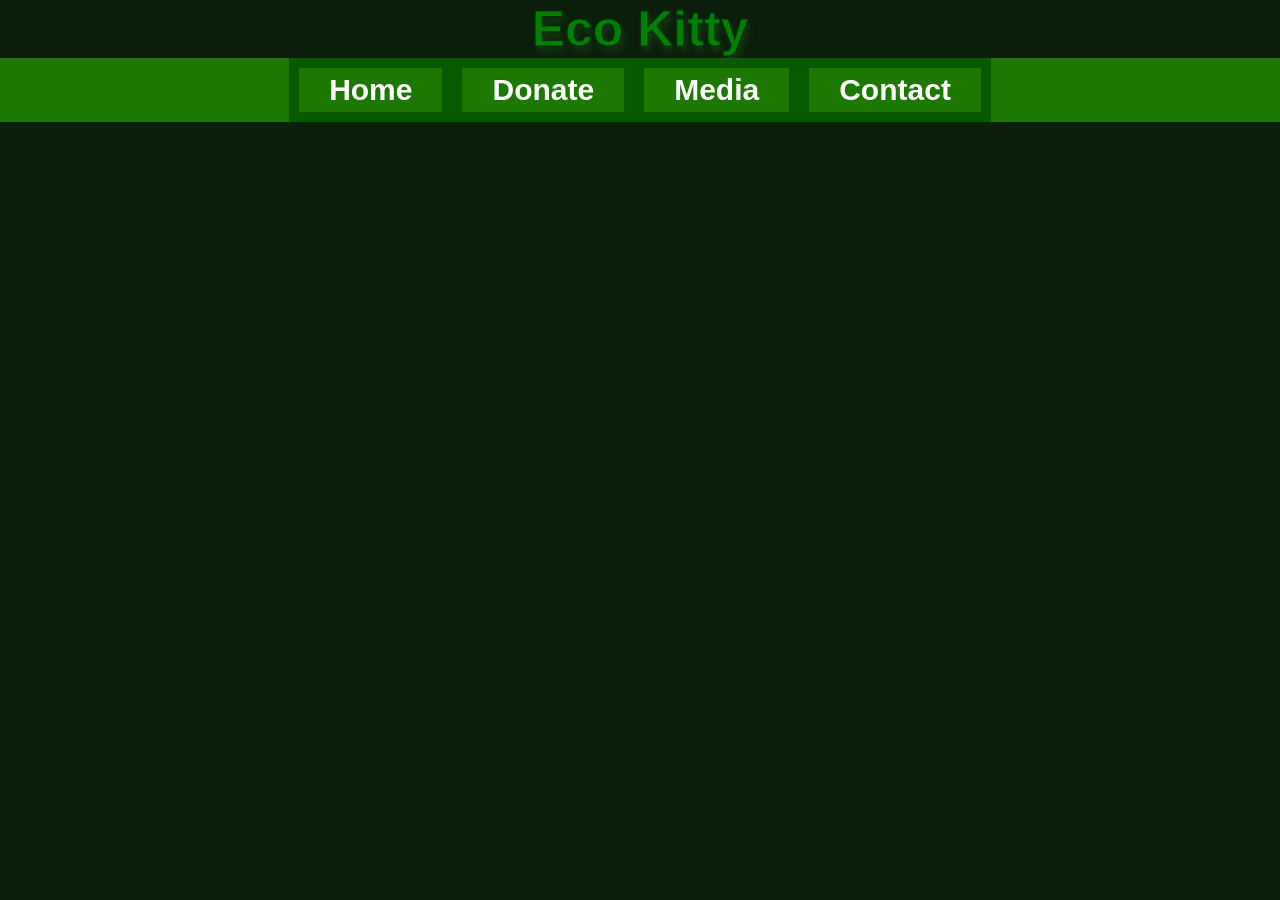
==== donate.html @ 492a4b6e "test 2.0" ====
<!DOCTYPE html>
<html lang="en">
<head>
   <meta charset="UTF-8">
   <title>Donate</title>
   <link rel="stylesheet" href="style.css">
</head>
<body>


<h1><b>Eco Kitty</b></h1>


<ul>
 <li><b><a href="index.html">Home</a></b></li>
 <li><b><a href="donate.html">Donate</a></b></li>
 <li><b><a href="media.html">Media</a></b></li>
 <li><b><a href="website.html">Contact</a></b></li>
</ul>


</body>
</html>
---- style.css ----
body {
 margin: 0;
 padding: 0;
}


ul {
 margin: 1px;
 font-size: 30px
}


ul {
 list-style-type: none;
 background-color: #1c7800;
 display: flex;
 justify-content: center;
 font-family: "Pliant", sans-serif;
 padding: 0;
 margin: 0;
}

ul li a {
 display: block;
 color: #ffffff;
 padding: 5px 30px;
 text-decoration: none;
 border-block-start:10px solid #075a00;
 border-right:10px solid #075a00;
 border-block-end:10px solid #075a00;
 border-left:10px solid #075a00;
 margin: 0px;


}




ul li a:hover {
 background-color: #075a00;
}


h1 {
font-family: "Pliant", sans-serif;font-size: 50px;
 color: green;
 display: flex;
 justify-content: center;
 -webkit-text-stroke: 1px #043211;
 text-shadow: 3px 6px 6px #133a0f;
 padding: 0;
 margin: 0;
}


h2 {
 font-family: "Pliant", sans-serif;font-size: 45px;
 color: #ccffba;
   -webkit-text-stroke: 1px #317ebd;
   text-shadow: 0px 4px 2px #6cff45;
   display: flex;
     justify-content: right;
 padding: 0;
 margin: 0;
}


p {
 font-size: 30px;
 color: #317ebd;
 display: flex;
 justify-content: right;
 padding: 0;
 margin: 0;
}






body  {
 background-color: #0b1e0b;
}
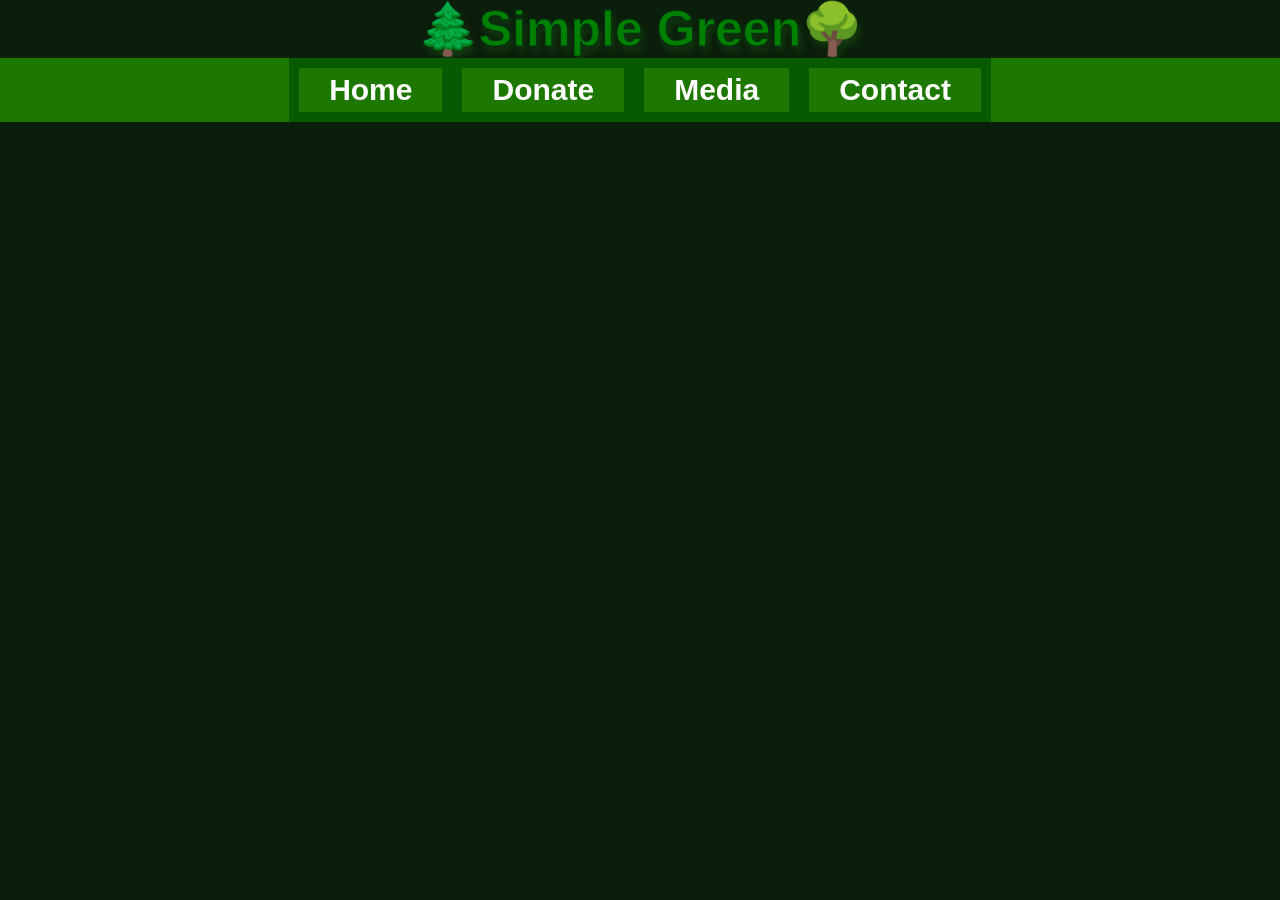
==== commit 1b0d56e8: "improvement" ====
--- a/donate.html
+++ b/donate.html
@@ -1,15 +1,21 @@
 <!DOCTYPE html>
+
 <html lang="en">
+
 <head>
+
    <meta charset="UTF-8">
+
    <title>Donate</title>
+
    <link rel="stylesheet" href="style.css">
+
 </head>
+
 <body>
 
 
-<h1><b>Eco Kitty</b></h1>
-
+<h1><b>🌲Simple Green🌳</b></h1>
 
 <ul>
  <li><b><a href="index.html">Home</a></b></li>
@@ -18,6 +24,5 @@
  <li><b><a href="website.html">Contact</a></b></li>
 </ul>
 
-
 </body>
 </html>
--- a/style.css
+++ b/style.css
@@ -29,7 +29,7 @@
  border-right:10px solid #075a00;
  border-block-end:10px solid #075a00;
  border-left:10px solid #075a00;
- margin: 0px;
+ margin: 0;
 
 
 }
@@ -39,6 +39,7 @@
 
 ul li a:hover {
  background-color: #075a00;
+ font-size: 33px;
 }
 
 
@@ -67,12 +68,16 @@
 
 
 p {
+ -webkit-text-stroke: 1px #317ebd;
+ text-shadow: 0px 2px 2px  #6cff45;
  font-size: 30px;
- color: #317ebd;
+ color: #b6f1a7;
  display: flex;
  justify-content: right;
  padding: 0;
  margin: 0;
+ font-family: 'Trebuchet MS', sans-serif;
+ font-weight: 800;
 }
 
 
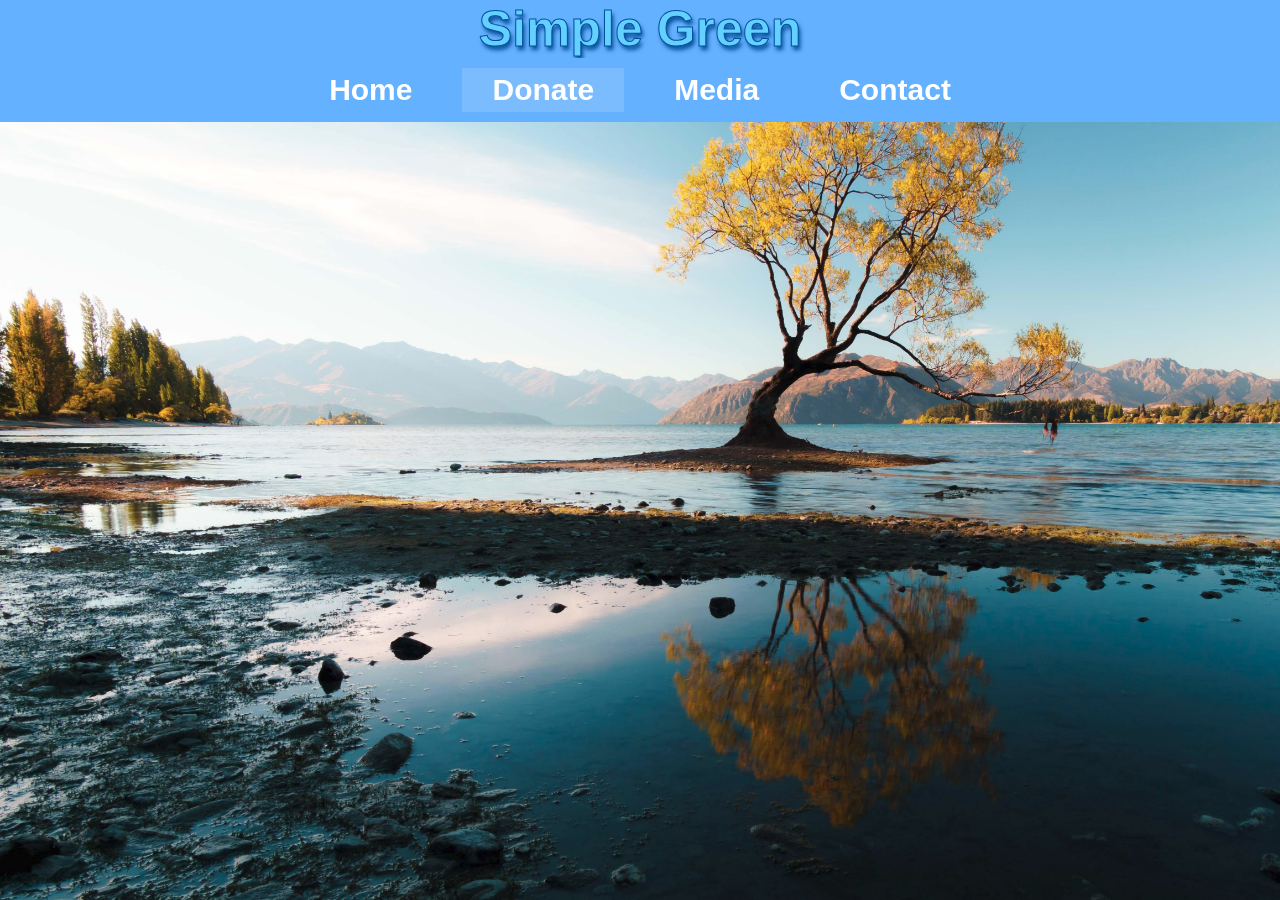
==== commit 28a059a6: "navigation bar + image" ====
--- a/donate.html
+++ b/donate.html
@@ -15,11 +15,11 @@
 <body>
 
 
-<h1><b>🌲Simple Green🌳</b></h1>
+<h1><b>Simple Green</b></h1>
 
 <ul>
  <li><b><a href="index.html">Home</a></b></li>
- <li><b><a href="donate.html">Donate</a></b></li>
+ <li><b><a class="active" href="donate.html">Donate</a></b></li>
  <li><b><a href="media.html">Media</a></b></li>
  <li><b><a href="website.html">Contact</a></b></li>
 </ul>
--- a/style.css
+++ b/style.css
@@ -12,7 +12,7 @@
 
 ul {
  list-style-type: none;
- background-color: #1c7800;
+ background-color: #64b1ff;
  display: flex;
  justify-content: center;
  font-family: "Pliant", sans-serif;
@@ -25,70 +25,44 @@
  color: #ffffff;
  padding: 5px 30px;
  text-decoration: none;
- border-block-start:10px solid #075a00;
- border-right:10px solid #075a00;
- border-block-end:10px solid #075a00;
- border-left:10px solid #075a00;
+ border-block-start:10px solid #64b1ff;
+ border-right:10px solid #64b1ff;
+ border-block-end:10px solid #64b1ff;
+ border-left:10px solid #64b1ff;
  margin: 0;
+}
 
+ul li a:hover {
+ color: #008eff;
+}
 
+ul li a.active {
+  background-color: #7bbcff;
 }
 
 
 
+h1 {
+font-family: "Pliant", sans-serif;font-size: 50px;
+ color: #64d0ff;
+ display: flex;
+ justify-content: center;
+ -webkit-text-stroke: 1px #034f9c;
+ text-shadow: 2px 4px 4px #034c97;
+ padding: 0;
+ margin: 0;
+ background-color: #64b1ff;
+}
 
-ul li a:hover {
- background-color: #075a00;
- font-size: 33px;
+body  {
+ background-image: url('image/tee.jpg');
+ background-repeat: no-repeat;
+ background-size: cover;
+ background-attachment: fixed;
+}
+
+.image1 {
+  image-resolution: 5x;
 }
 
 
-h1 {
-font-family: "Pliant", sans-serif;font-size: 50px;
- color: green;
- display: flex;
- justify-content: center;
- -webkit-text-stroke: 1px #043211;
- text-shadow: 3px 6px 6px #133a0f;
- padding: 0;
- margin: 0;
-}
-
-
-h2 {
- font-family: "Pliant", sans-serif;font-size: 45px;
- color: #ccffba;
-   -webkit-text-stroke: 1px #317ebd;
-   text-shadow: 0px 4px 2px #6cff45;
-   display: flex;
-     justify-content: right;
- padding: 0;
- margin: 0;
-}
-
-
-p {
- -webkit-text-stroke: 1px #317ebd;
- text-shadow: 0px 2px 2px  #6cff45;
- font-size: 30px;
- color: #b6f1a7;
- display: flex;
- justify-content: right;
- padding: 0;
- margin: 0;
- font-family: 'Trebuchet MS', sans-serif;
- font-weight: 800;
-}
-
-
-
-
-
-
-body  {
- background-color: #0b1e0b;
-}
-
-
-
-
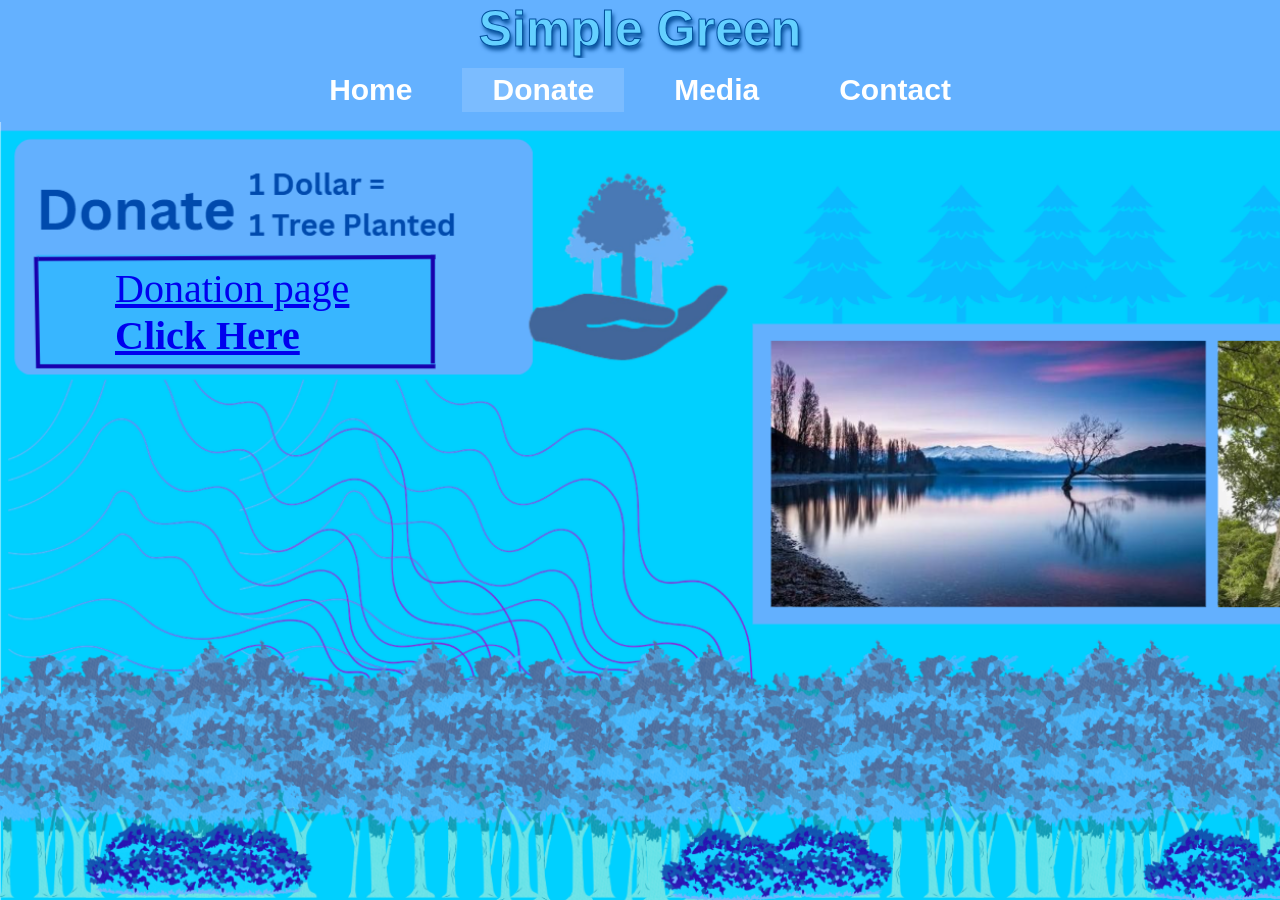
==== commit 903048e9: "donation page and home page finished" ====
--- a/donate.html
+++ b/donate.html
@@ -8,7 +8,7 @@
 
    <title>Donate</title>
 
-   <link rel="stylesheet" href="style.css">
+   <link rel="stylesheet" href="donate.css">
 
 </head>
 
@@ -24,5 +24,10 @@
  <li><b><a href="website.html">Contact</a></b></li>
 </ul>
 
+<div class="link">
+<p><a href="https://donate.1dollar1tree.org/plant">Donation page <br> <b> Click Here </b>  </a></p>
+</div>
+
+
 </body>
 </html>
--- a/donate.css
+++ b/donate.css
@@ -0,0 +1,81 @@
+body {
+margin: 0;
+padding: 0;
+}
+
+
+
+
+ul {
+margin: 1px;
+font-size: 30px
+}
+
+
+
+
+ul {
+list-style-type: none;
+background-color: #64b1ff;
+display: flex;
+justify-content: center;
+font-family: "Pliant", sans-serif;
+padding: 0;
+margin: 0;
+}
+
+
+ul li a {
+display: block;
+color: #ffffff;
+padding: 5px 30px;
+text-decoration: none;
+border-block-start:10px solid #64b1ff;
+border-right:10px solid #64b1ff;
+border-block-end:10px solid #64b1ff;
+border-left:10px solid #64b1ff;
+margin: 0;
+}
+
+
+ul li a:hover {
+color: #008eff;
+}
+
+
+ul li a.active {
+ background-color: #7bbcff;
+}
+
+
+
+
+
+
+h1 {
+font-family: "Pliant", sans-serif;font-size: 50px;
+color: #64d0ff;
+display: flex;
+justify-content: center;
+-webkit-text-stroke: 1px #034f9c;
+text-shadow: 2px 4px 4px #034c97;
+padding: 0;
+margin: 0;
+background-color: #64b1ff;
+}
+
+
+body  {
+ background-image: url("image/backgrounddonate.png");
+background-repeat: no-repeat;
+background-size: cover;
+background-attachment: fixed;
+background-position-y: 0px;
+}
+
+.link {
+ font-size: 40px;
+ position: absolute;
+ top: 225px;
+ left: 115px;
+}
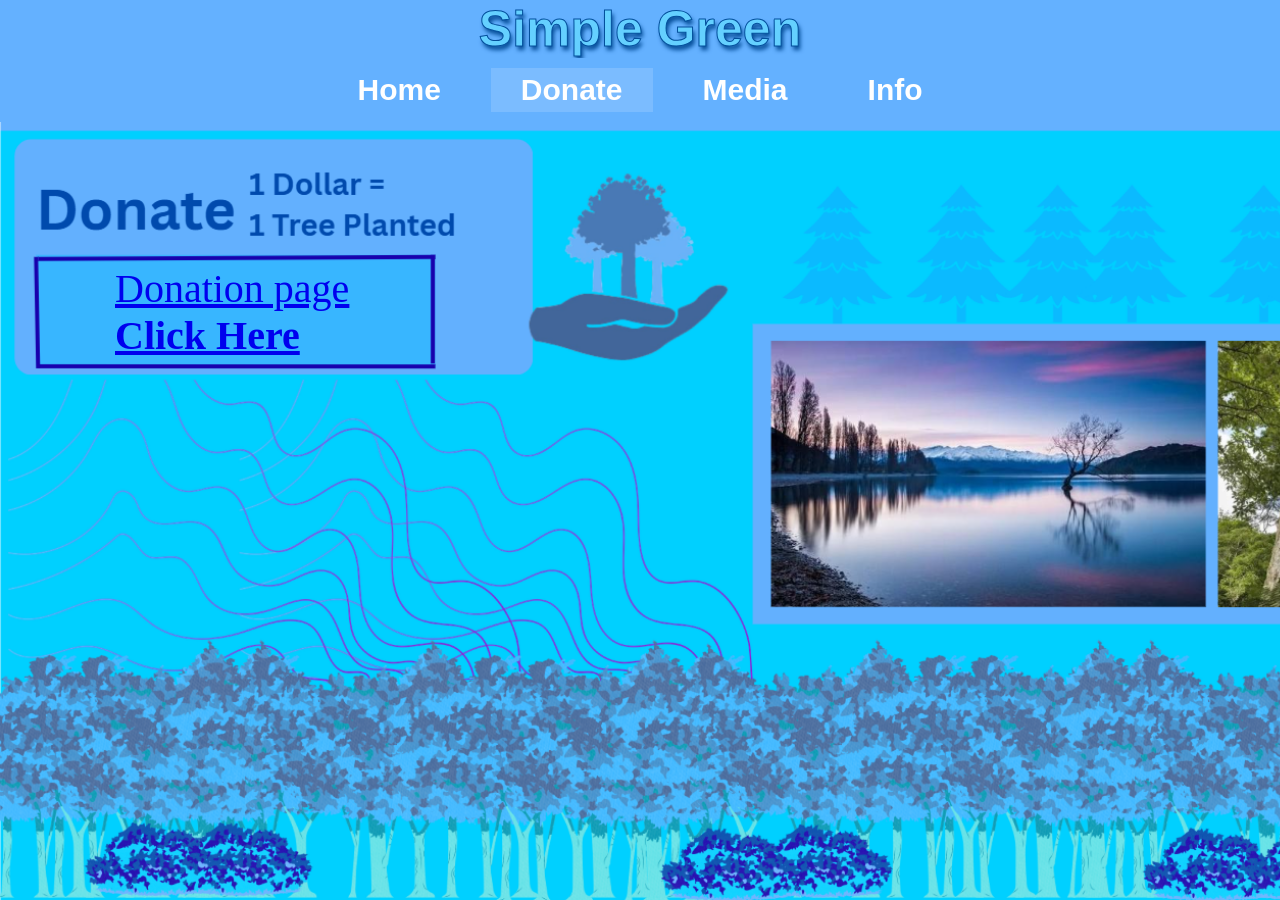
==== commit e43c8a5c: "Finished media and almost new info" ====
--- a/donate.html
+++ b/donate.html
@@ -21,7 +21,7 @@
  <li><b><a href="index.html">Home</a></b></li>
  <li><b><a class="active" href="donate.html">Donate</a></b></li>
  <li><b><a href="media.html">Media</a></b></li>
- <li><b><a href="website.html">Contact</a></b></li>
+ <li><b><a href="website.html">Info</a></b></li>
 </ul>
 
 <div class="link">
